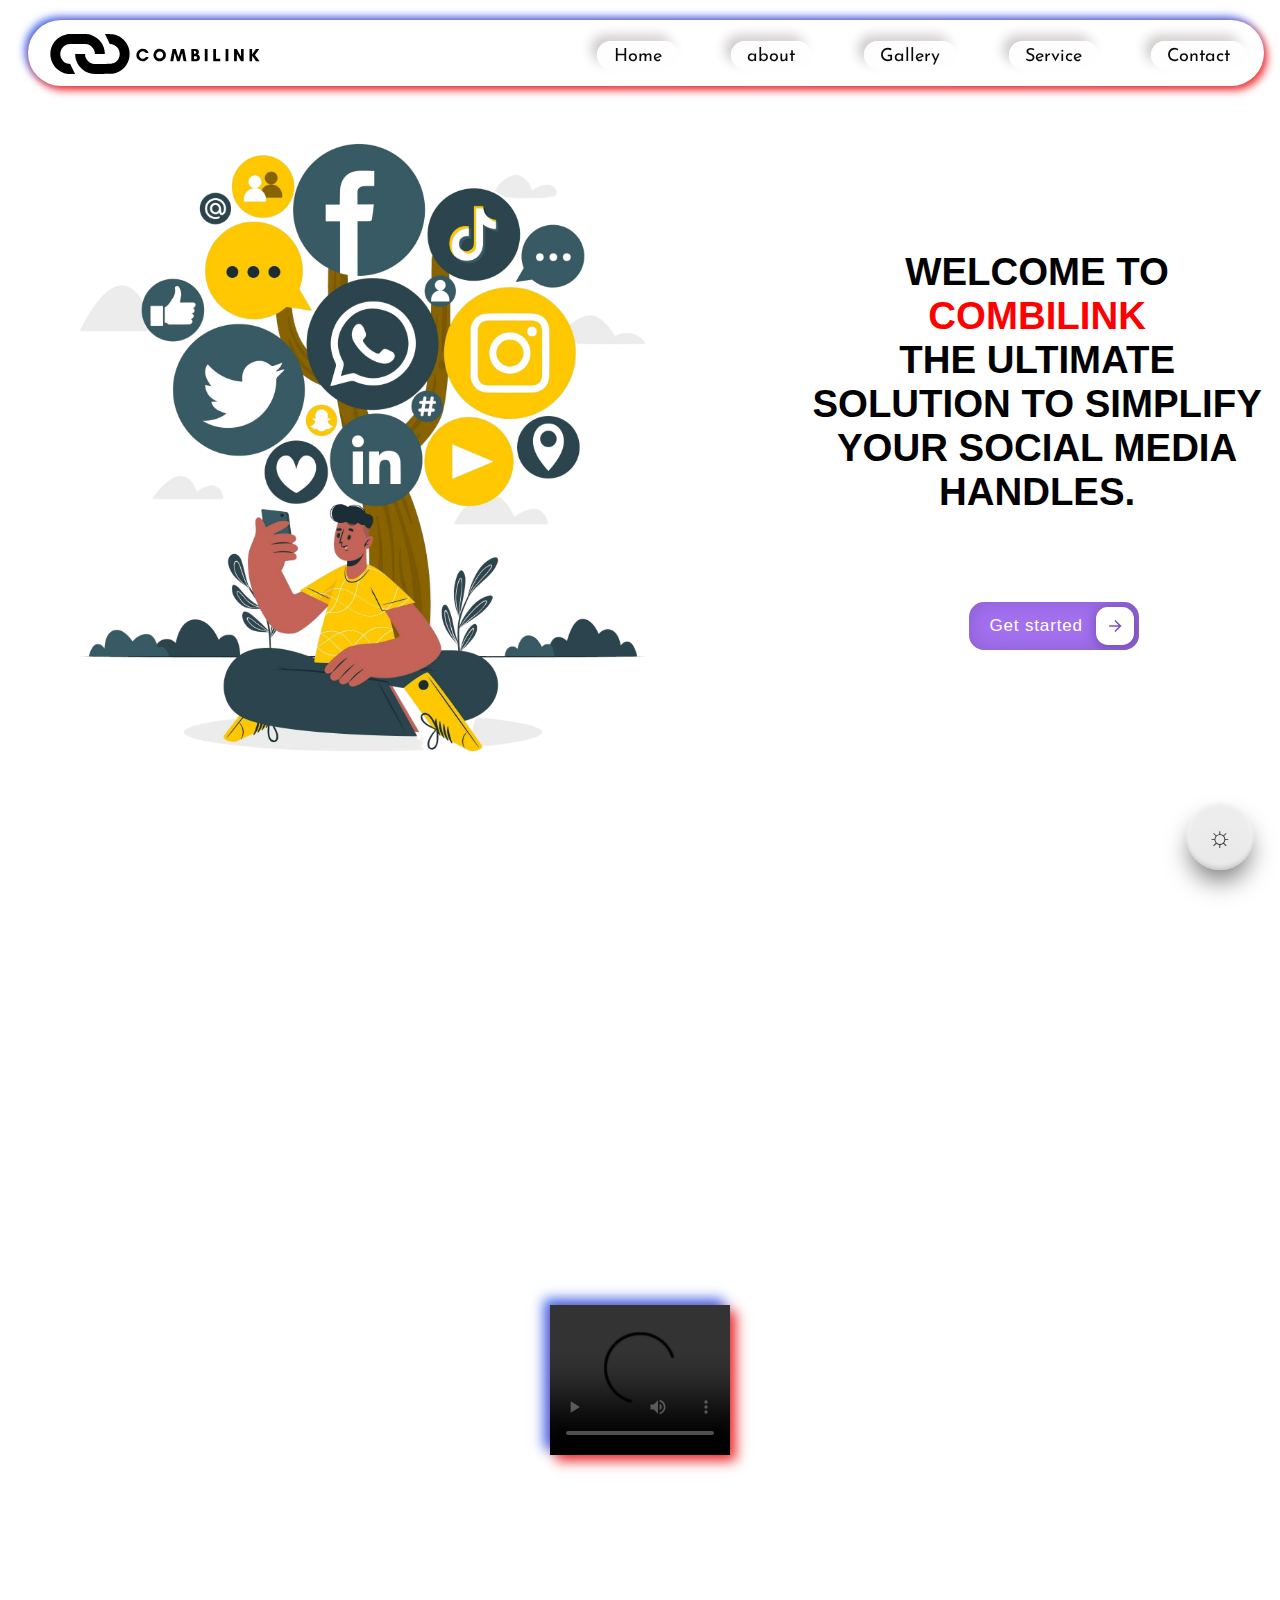
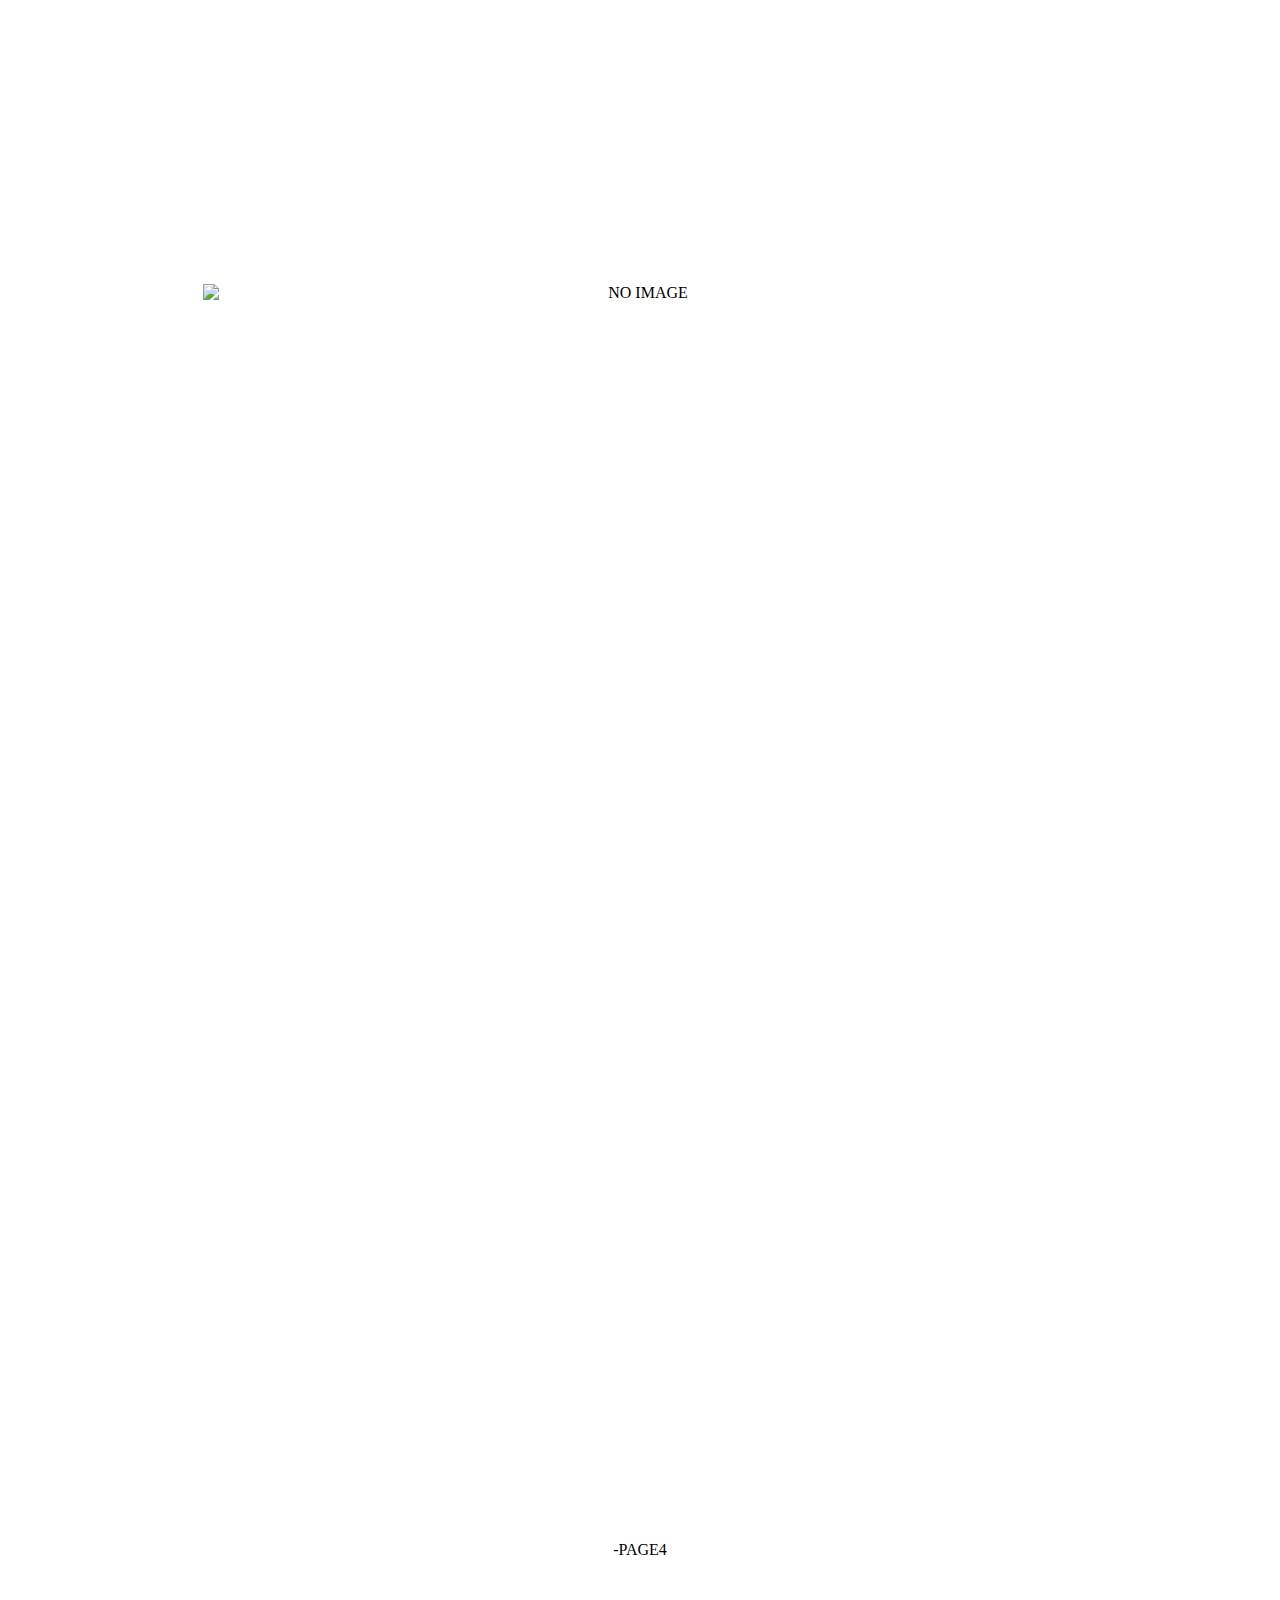
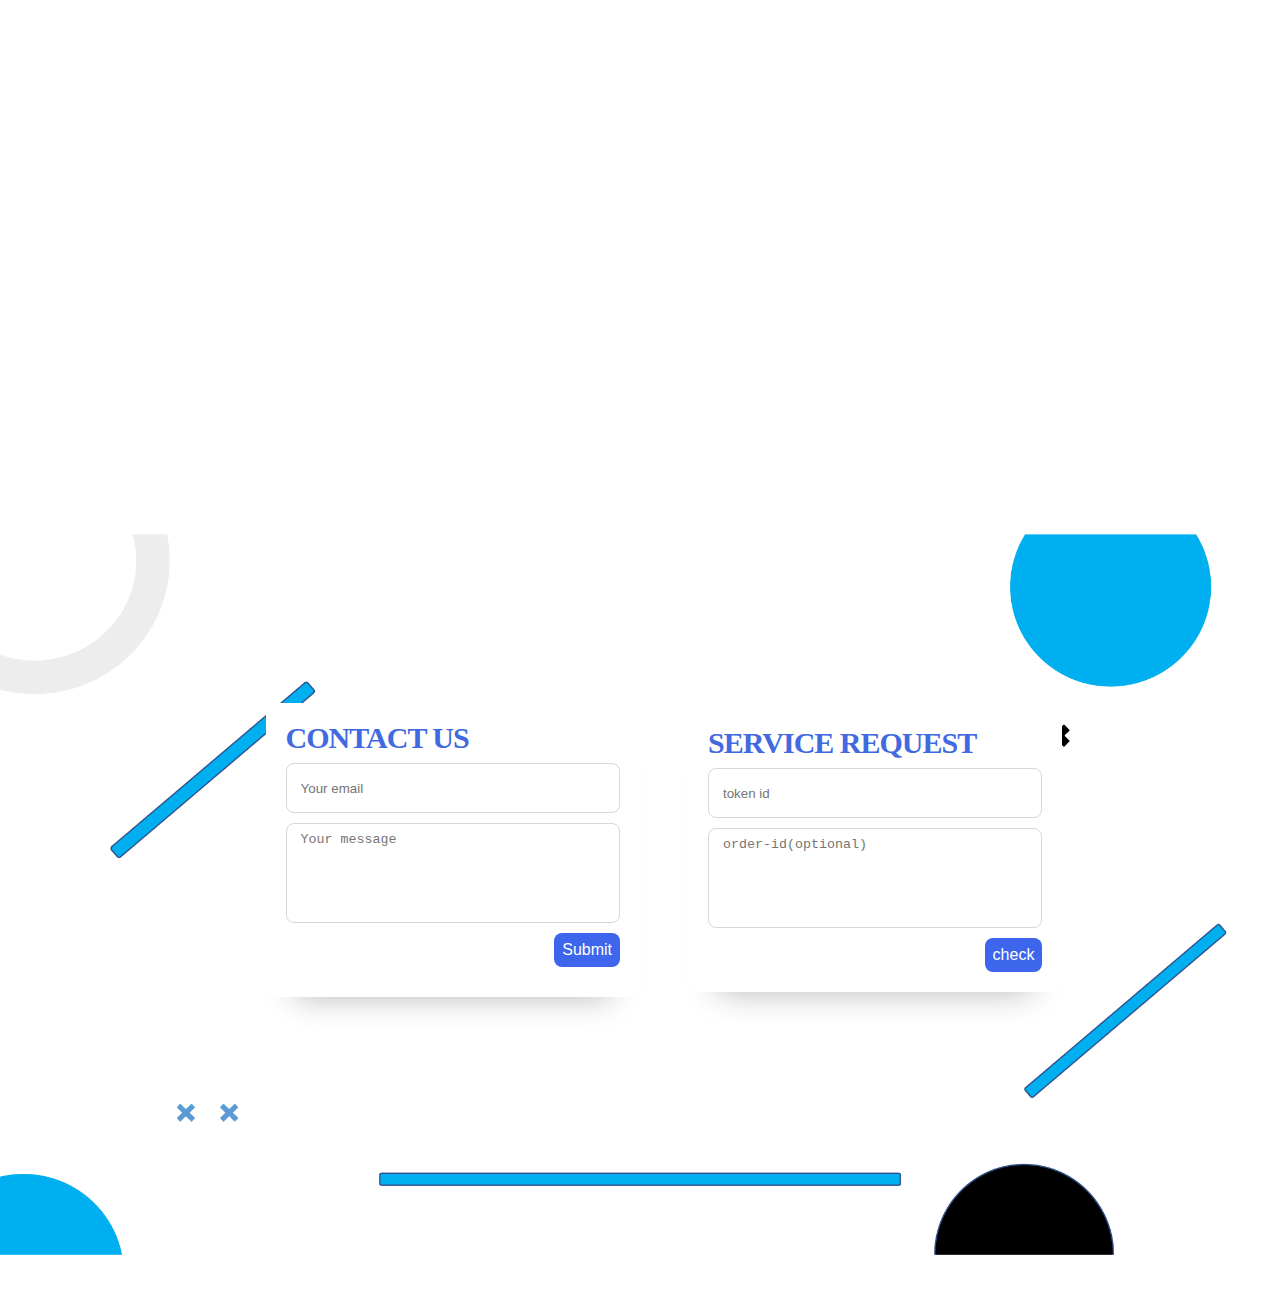
==== index.html @ 51170114 "update" ====
<!DOCTYPE html>
<html lang="en">

<head>
    <meta charset="UTF-8">
    <meta name="viewport" content="width=device-width, initial-scale=1.0">
    <title>Combilink</title>
    <link rel="stylesheet" href="style.css">
    <link rel="preconnect" href="https://fonts.googleapis.com">
    <link rel="stylesheet" href="main/toggle.css" >
    <link rel="stylesheet" href="main/contactus.css" >
    <link rel="stylesheet" href="main/create.css" >
    <!-- <link rel="stylesheet" href="main/temp.css" > -->
    <link rel="stylesheet/scss" href="style.scss">
    <link rel="stylesheet" href="https://cdn.plyr.io/3.6.3/plyr.css" />

<link rel="preconnect" href="https://fonts.googleapis.com">
<link rel="preconnect" href="https://fonts.gstatic.com" crossorigin>
<link href="https://fonts.googleapis.com/css2?family=Josefin+Sans&display=swap" rel="stylesheet">
<link rel="preconnect" href="https://fonts.googleapis.com">
<link rel="preconnect" href="https://fonts.gstatic.com" crossorigin>
<link href="https://fonts.googleapis.com/css2?family=Catamaran&display=swap" rel="stylesheet">

</head>

<body>
    <div class="container">
        <div class="toggle">
          <input type="checkbox">
          <span class="button"></span>
          <span class="label">☼</span>
        </div>
      </div>
        <nav>
            <ul>
                <li class="logo1"><img src="main/svs.svg" height="40" width="250" alt="no image"></li>
                <li><a href="#home1">Home</a></li>
                <li><a href="#home2">about</a></li>
                <li><a href="#home3">Gallery</a></li>
                <li><a href="#home4">Service</a></li>
                <li><a href="#home5">Contact</a></li>
            </ul>
            </div>
        </nav>
        <div class="scroll-all-pages">
            <section id="home1" class="slide-page1">
                <img class="img" src="attribution.png" alt="no image" >
                <p class="introTXT">Welcome to <span class="text-pg-01"> Combilink </span> <br> the ultimate solution to simplify your social media handles. <br> <br>
                    &nbsp; &nbsp; &nbsp;<button class="cssbuttons-io-button"> Get started
                        <div class="icon">
                          <svg xmlns="http://www.w3.org/2000/svg" viewBox="0 0 24 24" width="24" height="24"><path fill="none" d="M0 0h24v24H0z"></path><path fill="currentColor" d="M16.172 11l-5.364-5.364 1.414-1.414L20 12l-7.778 7.778-1.414-1.414L16.172 13H4v-2z"></path></svg>
                        </div>
                      </button>
                <!-- </div> -->
            </p>
            </section>
            <section id="home2" class="slide-page2">
                <!-- <p>-page2</p> -->
                <div class="vid-box">
                    <video class="vid"  controls src="vid.mp4" ></video>
                </div>

            </section>
            <section id="home3" class="slide-page3">
                <img class="gallery" src="gallery.png" alt="no image">
            </section>
            <section id="home4" class="slide-page4">
                <p>-page4</p>
            </section>
            <section id="home5" class="slide-page5">
                <div class="contact-bg-image">
                    <!-- <img src="contact.png" alt="noimg"> -->
                </div>
                    <form class="form">
                        <div class="title">Contact us</div>
                        <input type="text" placeholder="Your email" class="input">
                        <textarea placeholder="Your message"></textarea>
                         
                        <button>Submit</button>
                        <div></div>
                        
                    </form>
                    <form  class="form">
                        <div class="title">Service Request</div>
                        <input type="text" placeholder="token id" class="input">
                        <textarea placeholder="order-id(optional)"></textarea>
                         
                        <button>check</button>
                    </form>

                
            </section>

        </div>


        <script src="https://cdn.plyr.io/3.6.3/plyr.polyfilled.js"></script>
    <script src="menu.js"></script>
</body>
</html>
---- style.css ----
* {
  box-sizing: border-box;
}

html {
  scroll-snap-type: y mandatory;
  overflow: auto;
  scroll-behavior:smooth;
}

body {
  margin: 0%;
  background-color: #ffffff;
  color: #000000;  
  /* filter: blur(10px); */
}

.logo1{
    margin-left: 0;
    margin-right: auto;
    border-bottom-width: 0px;
    border-top-width: 0px;
    border-left-width: 0px;
    border-right-width: 0px;
}

nav {
  z-index: 99;
  border-radius: 3rem;
  width: 100%;
  border-color: #ee1717;
  position: fixed;
  left: center;
  /* top: 0%; */
  /* margin-top: 2rem; */
  margin-left: 0.5rem;
  margin-right: 0.5rem;
  display: flex;
  justify-content: center;
  align-items: center;

}

ul {
  width: 100%;
  border-radius: 3rem;
  background-color: #ffffff;
  box-shadow: 3px 4px 8px #ee2d2d, -3px -3px 8px #3d66ec;
  list-style-type: none;
  align-items: center;
  padding: 0px;
  margin: 20px;
  display: flex;
  justify-content: center;
  margin-right: 1.5rem;
  padding-top: 0.9rem;
  padding-bottom: 0.5rem;
  padding-left: 0.1rem;
  padding-right: 0.1rem;
}

nav ul {
  gap: 2.3rem;
}

nav ul li {
  /* margin-left: auto;
  margin-right: auto; */
  margin-right: 1rem ;
}

nav ul li a {
  font-family: "Josefin Sans", sans-serif;
  font-weight: normal;
  color: #090909;
  padding: 0.4em 0.9em 0.2em 0.9em;
  font-size: 18px;
  border-radius: 0.9em;
  background: #fffefe;
  border: 1px solid #e8e8e8;
  transition: all 0.8s;
  box-shadow: 6px 6px 12px #ffffff, -6px -6px 12px #d0cbcb;
  text-decoration: none;
  border-style: none;
}

nav ul li a:hover {
  box-shadow: 6px 6px 12px #ee2d2d, -6px -6px 12px #3d66ec;
}

nav ul li a:active {
  color: #666;
  box-shadow: inset 4px 4px 12px #c5c5c5, inset -4px -4px 12px #ffffff;
}
/* nav ul li a:visited {
  color: #666;
  box-shadow: inset 4px 4px 12px #c5c5c5, inset -4px -4px 12px #ffffff;
} */

section{
  display: flex;
  flex-direction: row;
  text-align: center;
  align-items: center;
  justify-content: center;
  height: 100vh;
  text-transform: uppercase;
  padding: 1rem;
  /* border:#3d66ec solid; */
}


/* scroll */

.slide-page1 , .slide-page2 , .slide-page3 , .slide-page4 , .slide-page5{
  scroll-snap-align: start;
}

.slide-page2{
  justify-content: center;
}

.slide-page1{
  text-transform: uppercase;
  font-size: larger;
}

/* illustrations */
.img{
  
  height: 80%;
  z-index: 98;
  
}
.vid{
  /* https://pubgwala215.wistia.com/medias/u5h4b1nytc */
  margin-top: 64px;
  border: 10px solid #ffffff;
  height: 60%;
  width: 60%;
  border:solid 0px black;
  box-shadow: 6px 6px 12px #ee2d2d, -6px -6px 12px #3d66ec;
}
.introTXT{
  font-size: 2em;
  color: #000000;
  text-align: center;
  text-transform: uppercase;
  font-weight: bold;
  font-family: "poppins", sans-serif;
  margin-left: 8%;
}

.text-pg-01{
 color: red;

}
.slide-page1{
  background-color: #ffffff;
  /* filter: blur(10px); */
  z-index: -1;
}
.introTXT:hover{

}
 
/* gallery / themes / etc */

/* gallery */

.gallery {
  height: 90%;
  width: 70%;
  margin-top: 50px;
}



.flex-my-button {
  width: 50%;
display: inline-block;
right: 10px;
bottom: 10px;
}

/* footer */

/* body{
  background: #eef8ff;
} */
---- main/toggle.css ----
.container
{
  display: inline-block;
  position: fixed;
  bottom: 10px;
  right: 10px;
}
.toggle {
  display: inline-block;

}

.toggle {
  position: relative;
  height: 100px;
  width: 100px;
}

.toggle:before {
  box-shadow: 0;
  border-radius: 84.5px;
  background: #fff;
  position: absolute;
  margin-left: -36px;
  margin-top: -36px;
  opacity: 0.2;
  height: 72px;
  width: 72px;
  left: 50%;
  top: 50%;
}

.toggle .button {
  transition: all 300ms cubic-bezier(0.23, 1, 0.32, 1);
  box-shadow: 0 15px 25px -4px rgba(0, 0, 0, 0.5), inset 0 -3px 4px -1px rgba(0, 0, 0, 0.2), 0 -10px 15px -1px rgba(255, 255, 255, 0.6), inset 0 3px 4px -1px rgba(255, 255, 255, 0.2), inset 0 0 5px 1px rgba(255, 255, 255, 0.8), inset 0 20px 30px 0 rgba(255, 255, 255, 0.2);
  border-radius: 68.8px;
  position: absolute;
  background: #eaeaea;
  margin-left: -34.4px;
  margin-top: -34.4px;
  display: block;
  height: 68.8px;
  width: 68.8px;
  left: 50%;
  top: 50%;
}

.toggle .label {
  transition: color 300ms ease-out;
  line-height: 101px;
  text-align: center;
  position: absolute;
  font-weight: 700;
  font-size: 28px;
  display: block;
  opacity: 0.9;
  height: 100%;
  width: 100%;
  color: rgba(0, 0, 0, 0.9);
}

.toggle input {
  opacity: 0;
  position: absolute;
  cursor: pointer;
  z-index: 1;
  height: 100%;
  width: 100%;
  left: 0;
  top: 0;
}

.toggle input:active ~ .button {
  filter: blur(0.5px);
  box-shadow: 0 12px 25px -4px rgba(0, 0, 0, 0.4), inset 0 -8px 30px 1px rgba(255, 255, 255, 0.9), 0 -10px 15px -1px rgba(255, 255, 255, 0.6), inset 0 8px 25px 0 rgba(0, 0, 0, 0.4), inset 0 0 10px 1px rgba(255, 255, 255, 0.6);
}

.toggle input:active ~ .label {
  font-size: 26px;
  color: rgba(0, 0, 0, 0.45);
}

.toggle input:checked ~ .button {
  filter: blur(0.5px);
  box-shadow: 0 10px 25px -4px rgba(0, 0, 0, 0.4), inset 0 -8px 25px -1px rgba(255, 255, 255, 0.9), 0 -10px 15px -1px rgba(255, 255, 255, 0.6), inset 0 8px 20px 0 rgba(0, 0, 0, 0.2), inset 0 0 5px 1px rgba(255, 255, 255, 0.6);
}

.toggle input:checked ~ .label {
  color: rgba(0, 0, 0, 0.8);
}
---- main/contactus.css ----
/* contact us */
.slide-page5{
    flex-direction: row;
    gap: 3rem;
    background-image: url(contact.png);
    background-size:cover;
  
  }
  
  .form {
    position: relative;
    display: flex;
    align-items: flex-start;
    flex-direction: column;
    gap: 10px;
    width: 30%;
    background-color: white;
    padding: 20px;
    border-radius: 10px;
    box-shadow: 0 30px 30px -30px rgba(27, 26, 26, 0.315);
  }
  
  .form .title {
    color: royalblue;
    font-size: 30px;
    font-weight: 600;
    letter-spacing: -1px;
    line-height: 30px;
    display: flex;
    align-items: center;
    justify-content: center;
  }
  
  .form input {
    outline: 0;
    border: 1px solid rgb(219, 213, 213);
    padding: 8px 14px;
    border-radius: 8px;
    width: 100%;
    height: 50px;
  }
  
  .form textarea {
    border-radius: 8px;
    height: 100px;
    width: 100%;
    resize: none;
    outline: 0;
    padding: 8px 14px;
    border: 1px solid rgb(219, 213, 213);
  }
  
  .form button {
    align-self: flex-end;
    padding: 8px;
    outline: 0;
    border: 0;
    border-radius: 8px;
    font-size: 16px;
    font-weight: 500;
    background-color: #3d66ec;
    color: #fff;
    cursor: pointer;
  }
---- main/create.css ----
/* create button */
.cssbuttons-io-button {
    background: #A370F0;
    color: white;
    font-family: inherit;
    padding: 0.35em;
    padding-left: 1.2em;
    font-size: 17px;
    font-weight: 500;
    border-radius: 0.9em;
    border: none;
    letter-spacing: 0.05em;
    display: flex;
    align-items: center;
    box-shadow: inset 0 0 1.6em -0.6em #714da6;
    overflow: hidden;
    position: relative;
    height: 2.8em;
    padding-right: 3.3em;
    margin-left: 35%;
  }
  
  .cssbuttons-io-button .icon {
    background: white;
    margin-left: 1em;
    position: absolute;
    display: flex;
    align-items: center;
    justify-content: center;
    height: 2.2em;
    width: 2.2em;
    border-radius: 0.7em;
    box-shadow: 0.1em 0.1em 0.6em 0.2em #7b52b9;
    right: 0.3em;
    transition: all 0.3s;
  }
  
  .cssbuttons-io-button:hover .icon {
    width: calc(100% - 0.6em);
  }
  
  .cssbuttons-io-button .icon svg {
    width: 1.1em;
    transition: transform 0.3s;
    color: #7b52b9;
  }
  
  .cssbuttons-io-button:hover .icon svg {
    transform: translateX(0.1em);
  }
  
  .cssbuttons-io-button:active .icon {
    transform: scale(0.95);
  }
---- main/temp.css ----
* {
    box-sizing: border-box;
  }
  
  body {
    margin: 0%;
    background-color: #e9e9e9;
    color: #000;
    
  }
  
  nav {
    border-radius: 3rem;
    width: 100%;
    border-color: #ee1717;
    position: fixed;
    left: center;
    margin: 2rem 0.5rem 0 0.5rem;
    display: flex;
    justify-content: center;
    align-items: center;
  }
  
  ul {
    width: 100%;
    border-radius: 3rem;
    background-color: #ffffff;
    box-shadow: 2px 2px 6px #ee2d2d, -2px -3px 8px #3d66ec;
    list-style-type: none;
    align-items: center;
    padding: 1.1rem 0.1rem 0.9rem 0.1rem;
    margin: 20px 1.5rem;
    display: flex;
    justify-content: center;
  }
  
  nav ul {
    gap: 2.5rem;
  }
  
  nav ul li {
    margin-right: 1rem ;
  }
  
  nav ul li a {
    font-family: "Josefin Sans", sans-serif;
    font-weight: normal;
    color: #090909;
    padding: 0.4em 0.9em 0.2em 0.9em;
    font-size: 18px;
    border-radius: 0.9em;
    background: #fffefe;
    border: 1px solid #e8e8e8;
    transition: all 0.8s;
    box-shadow: 6px 6px 12px #ffffff, -6px -6px 12px #d0cbcb;
    text-decoration: none;
  }
  
  nav ul li a:hover {
    box-shadow: 6px 6px 12px #ee2d2d, -6px -6px 12px #3d66ec;
  }
  
  nav ul li a:active {
    color: #666;
    box-shadow: inset 4px 4px 12px #c5c5c5, inset -4px -4px 12px #ffffff;
  }
  
  section {
    display: flex;
    flex-direction: row;
    text-align: center;
    align-items: center;
    justify-content: center;
    height: 100vh;
    text-transform: uppercase;
    padding: 1rem;
  }
  
  .logo1{
      margin-left: 0;
      margin-right: auto;
  }
  


gaaaaaaaaaaaaaaaaaaaaaaaaaaaaaaaaaaaaap


  * {
    box-sizing: border-box;
  }
  nav {
  
    border-radius: 3rem;
    width: 100%;
    border-color: #ee1717;
    position: fixed;
    left: center;
    /* top: 0%; */
    /* margin-top: 2rem; */
    margin-left: 0.5rem;
    margin-right: 0.5rem;
    display: flex;
    justify-content: center;
    align-items: center;
  
  }
  
  ul {
    width: 100%;
    border-radius: 3rem;
    background-color: #ffffff;
    box-shadow: 2px 2px 6px #ee2d2d, -2px -3px 8px #3d66ec;
    list-style-type: none;
    align-items: center;
    padding: 0px;
    margin: 20px;
    display: flex;
    justify-content: center;
    margin-right: 1.5rem;
    padding-top: 1.1rem;
    padding-bottom: 0.9rem;
    padding-left: 0.1rem;
    padding-right: 0.1rem;
  }
  
  /* li.logo {
    margin: none;
    padding: none;
    fill: green;
  } */
  
  body {
  
    margin: 0%;
    background-color: #e9e9e9;
    color: #000;
  }
  
  nav ul {
    gap: 2.5rem;
  }
  
  nav ul li {
    /* margin-left: auto;
    margin-right: auto; */
    margin-right: 1rem ;
  }
  
  nav ul li a {
    font-family: "Josefin Sans", sans-serif;
    font-weight: normal;
    color: #090909;
    padding: 0.4em 0.9em 0.2em 0.9em;
    font-size: 18px;
    border-radius: 0.9em;
    background: #fffefe;
    border: 1px solid #e8e8e8;
    transition: all 0.8s;
    box-shadow: 6px 6px 12px #ffffff, -6px -6px 12px #d0cbcb;
    text-decoration: none;
    border-style: none;
  }
  
  nav ul li a:hover {
    box-shadow: 6px 6px 12px #ee2d2d, -6px -6px 12px #3d66ec;
  }
  
  nav ul li a:active {
    color: #666;
    box-shadow: inset 4px 4px 12px #c5c5c5, inset -4px -4px 12px #ffffff;
  }
  
  section {
  
  
    display: flex;
    flex-direction: row;
    text-align: center;
    align-items: center;
    justify-content: center;
    height: 100vh;
    text-transform: uppercase;
    padding: 1rem;
  }
  
  /* home.logo:hover{
      align-items: flex-start;
      justify-content: flex-start;
  } */
  .logo1{
      margin-left: 0;
      margin-right: auto;
      
  }
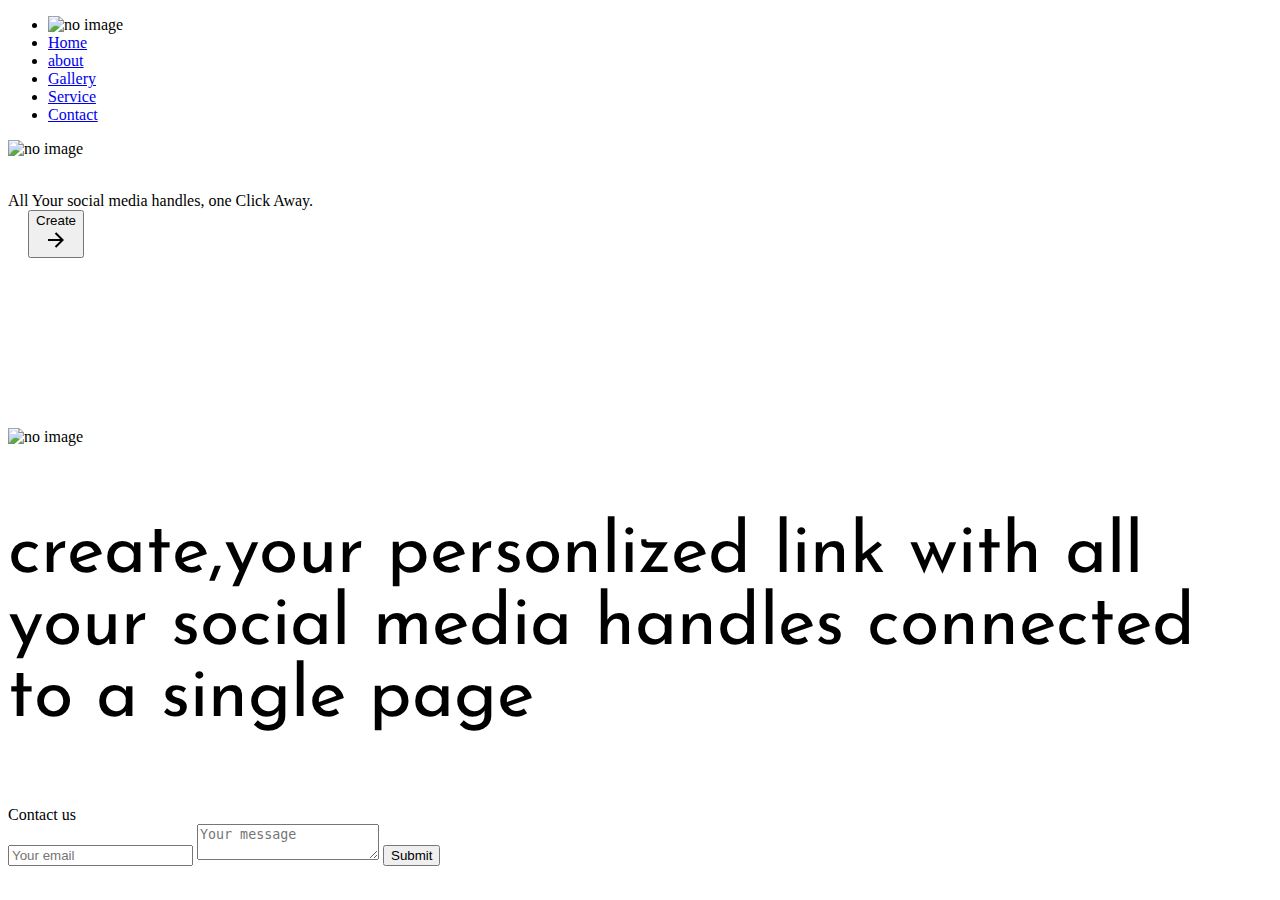
==== commit 6a26afa9: "update" ====
--- a/index.html
+++ b/index.html
@@ -5,13 +5,14 @@
     <meta charset="UTF-8">
     <meta name="viewport" content="width=device-width, initial-scale=1.0">
     <title>Combilink</title>
-    <link rel="stylesheet" href="style.css">
     <link rel="preconnect" href="https://fonts.googleapis.com">
-    <link rel="stylesheet" href="main/toggle.css" >
-    <link rel="stylesheet" href="main/contactus.css" >
-    <link rel="stylesheet" href="main/create.css" >
+    <link rel="stylesheet" href="styles/style.css">
+    <link rel="stylesheet" href="styles/toggle.css" >
+    <link rel="stylesheet" href="styles/create-btn.css" >
+    <link rel="stylesheet" href="styles/contactus.css" >
+    <link rel="stylesheet" href="styles/sevices.css">
     <!-- <link rel="stylesheet" href="main/temp.css" > -->
-    <link rel="stylesheet/scss" href="style.scss">
+    <!-- <link rel="stylesheet/scss" href="style.scss"> -->
     <link rel="stylesheet" href="https://cdn.plyr.io/3.6.3/plyr.css" />
 
 <link rel="preconnect" href="https://fonts.googleapis.com">
@@ -24,16 +25,16 @@
 </head>
 
 <body>
-    <div class="container">
+    <!-- <div class="container">
         <div class="toggle">
           <input type="checkbox">
           <span class="button"></span>
           <span class="label">☼</span>
         </div>
-      </div>
+      </div> -->
         <nav>
             <ul>
-                <li class="logo1"><img src="main/svs.svg" height="40" width="250" alt="no image"></li>
+                <li class="logo1"><img src="assets/svs.svg" height="40" width="250" alt="no image"></li>
                 <li><a href="#home1">Home</a></li>
                 <li><a href="#home2">about</a></li>
                 <li><a href="#home3">Gallery</a></li>
@@ -44,9 +45,9 @@
         </nav>
         <div class="scroll-all-pages">
             <section id="home1" class="slide-page1">
-                <img class="img" src="attribution.png" alt="no image" >
-                <p class="introTXT">Welcome to <span class="text-pg-01"> Combilink </span> <br> the ultimate solution to simplify your social media handles. <br> <br>
-                    &nbsp; &nbsp; &nbsp;<button class="cssbuttons-io-button"> Get started
+                <img class="img" src="assets/bg9-2.svg"  alt="no image" >
+                <p class="introTXT"> <br> All Your social media handles, <span class="text-pg-01">one</span> Click Away. <br>
+                    &nbsp; &nbsp; &nbsp;<button class="cssbuttons-io-button"> Create
                         <div class="icon">
                           <svg xmlns="http://www.w3.org/2000/svg" viewBox="0 0 24 24" width="24" height="24"><path fill="none" d="M0 0h24v24H0z"></path><path fill="currentColor" d="M16.172 11l-5.364-5.364 1.414-1.414L20 12l-7.778 7.778-1.414-1.414L16.172 13H4v-2z"></path></svg>
                         </div>
@@ -57,15 +58,15 @@
             <section id="home2" class="slide-page2">
                 <!-- <p>-page2</p> -->
                 <div class="vid-box">
-                    <video class="vid"  controls src="vid.mp4" ></video>
+                    <video class="vid" autoplay muted src="assets/vid.mp4" ></video>
                 </div>
 
             </section>
             <section id="home3" class="slide-page3">
-                <img class="gallery" src="gallery.png" alt="no image">
+                <img class="gallery" src="assets/gallery.png" alt="no image">
             </section>
             <section id="home4" class="slide-page4">
-                <p>-page4</p>
+                <p class="text-pg-02">create,your personlized link with all your social media handles connected to a single page </p>
             </section>
             <section id="home5" class="slide-page5">
                 <div class="contact-bg-image">
@@ -80,12 +81,12 @@
                         <div></div>
                         
                     </form>
-                    <form  class="form">
+                    <!-- <form  class="form">
                         <div class="title">Service Request</div>
                         <input type="text" placeholder="token id" class="input">
                         <textarea placeholder="order-id(optional)"></textarea>
                          
-                        <button>check</button>
+                        <button>check</button> -->
                     </form>
 
                 
@@ -94,7 +95,7 @@
         </div>
 
 
-        <script src="https://cdn.plyr.io/3.6.3/plyr.polyfilled.js"></script>
+        <!-- <script src="https://cdn.plyr.io/3.6.3/plyr.polyfilled.js"></script> -->
     <script src="menu.js"></script>
 </body>
 </html>--- a/styles/sevices.css
+++ b/styles/sevices.css
@@ -0,0 +1,5 @@
+.text-pg-02{
+    font-family: 'Josefin Sans';
+    font-size: larger;
+    font-size: 4.5rem;
+}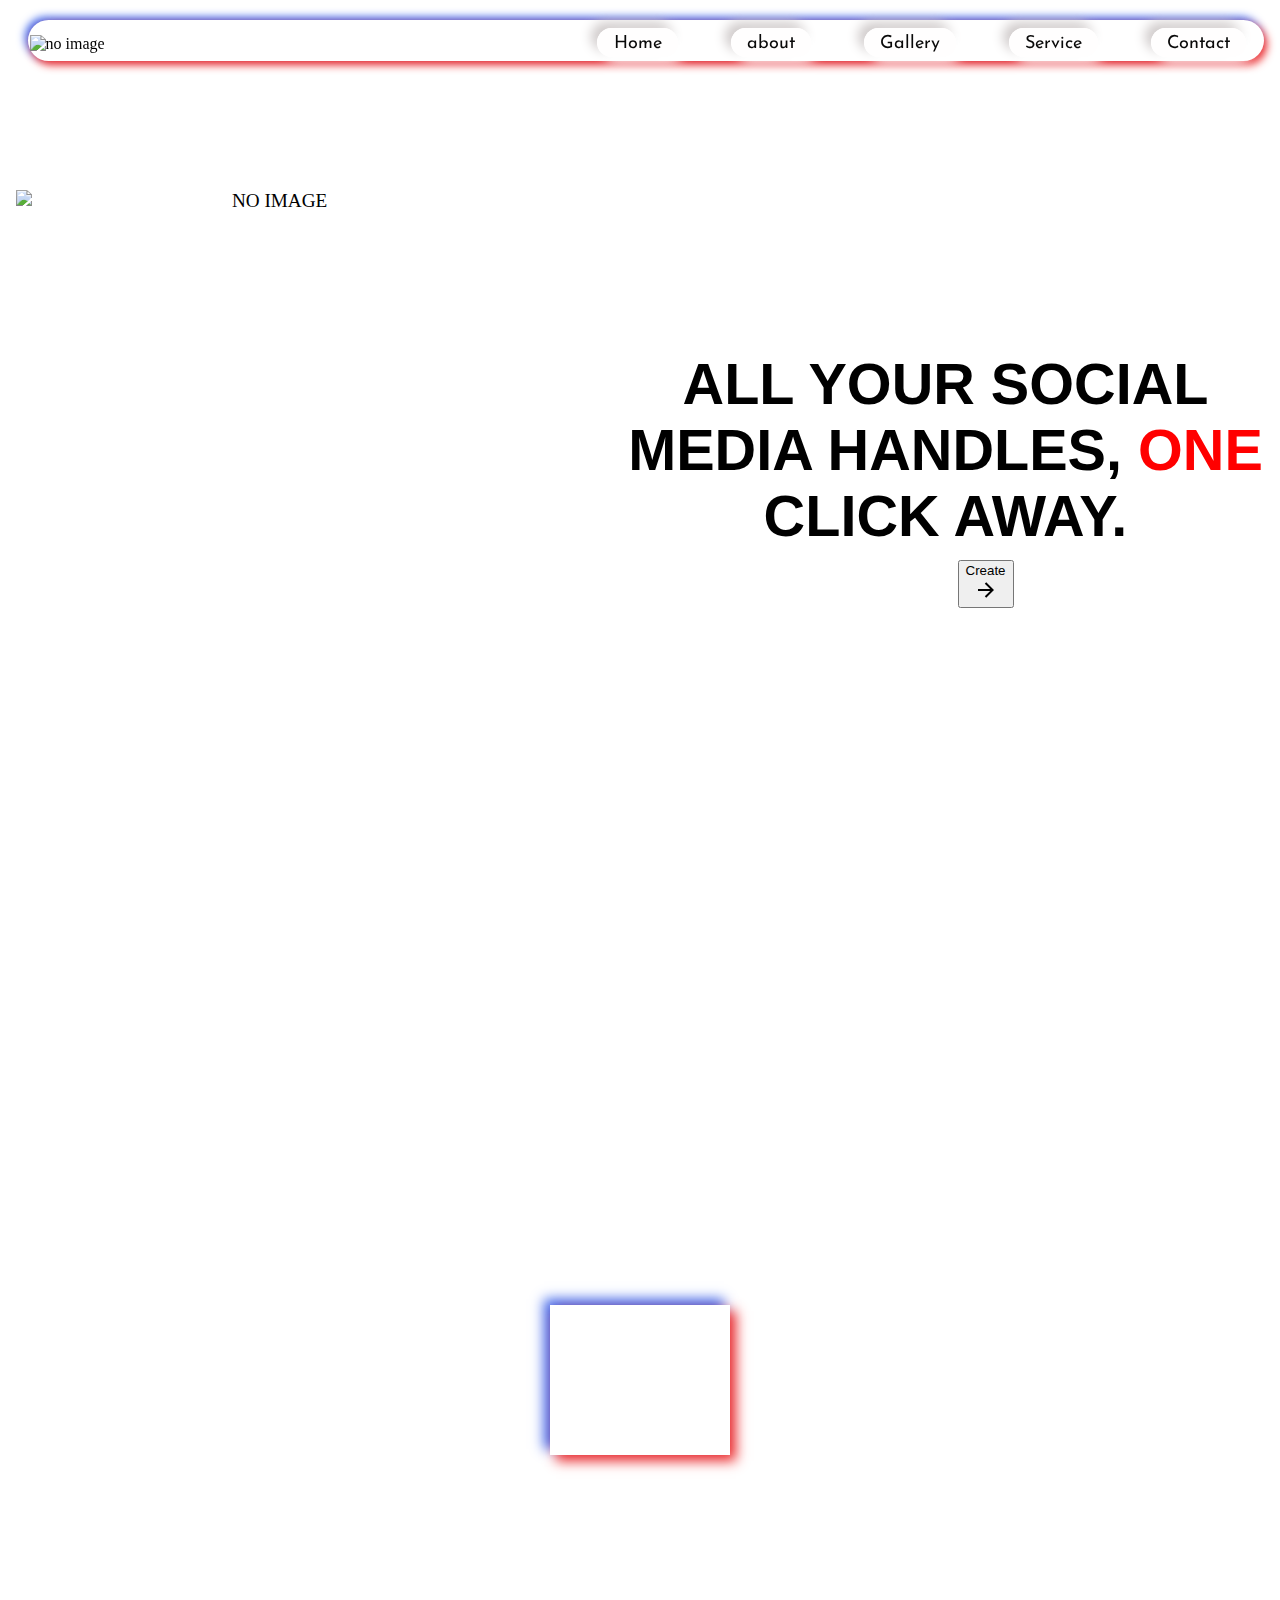
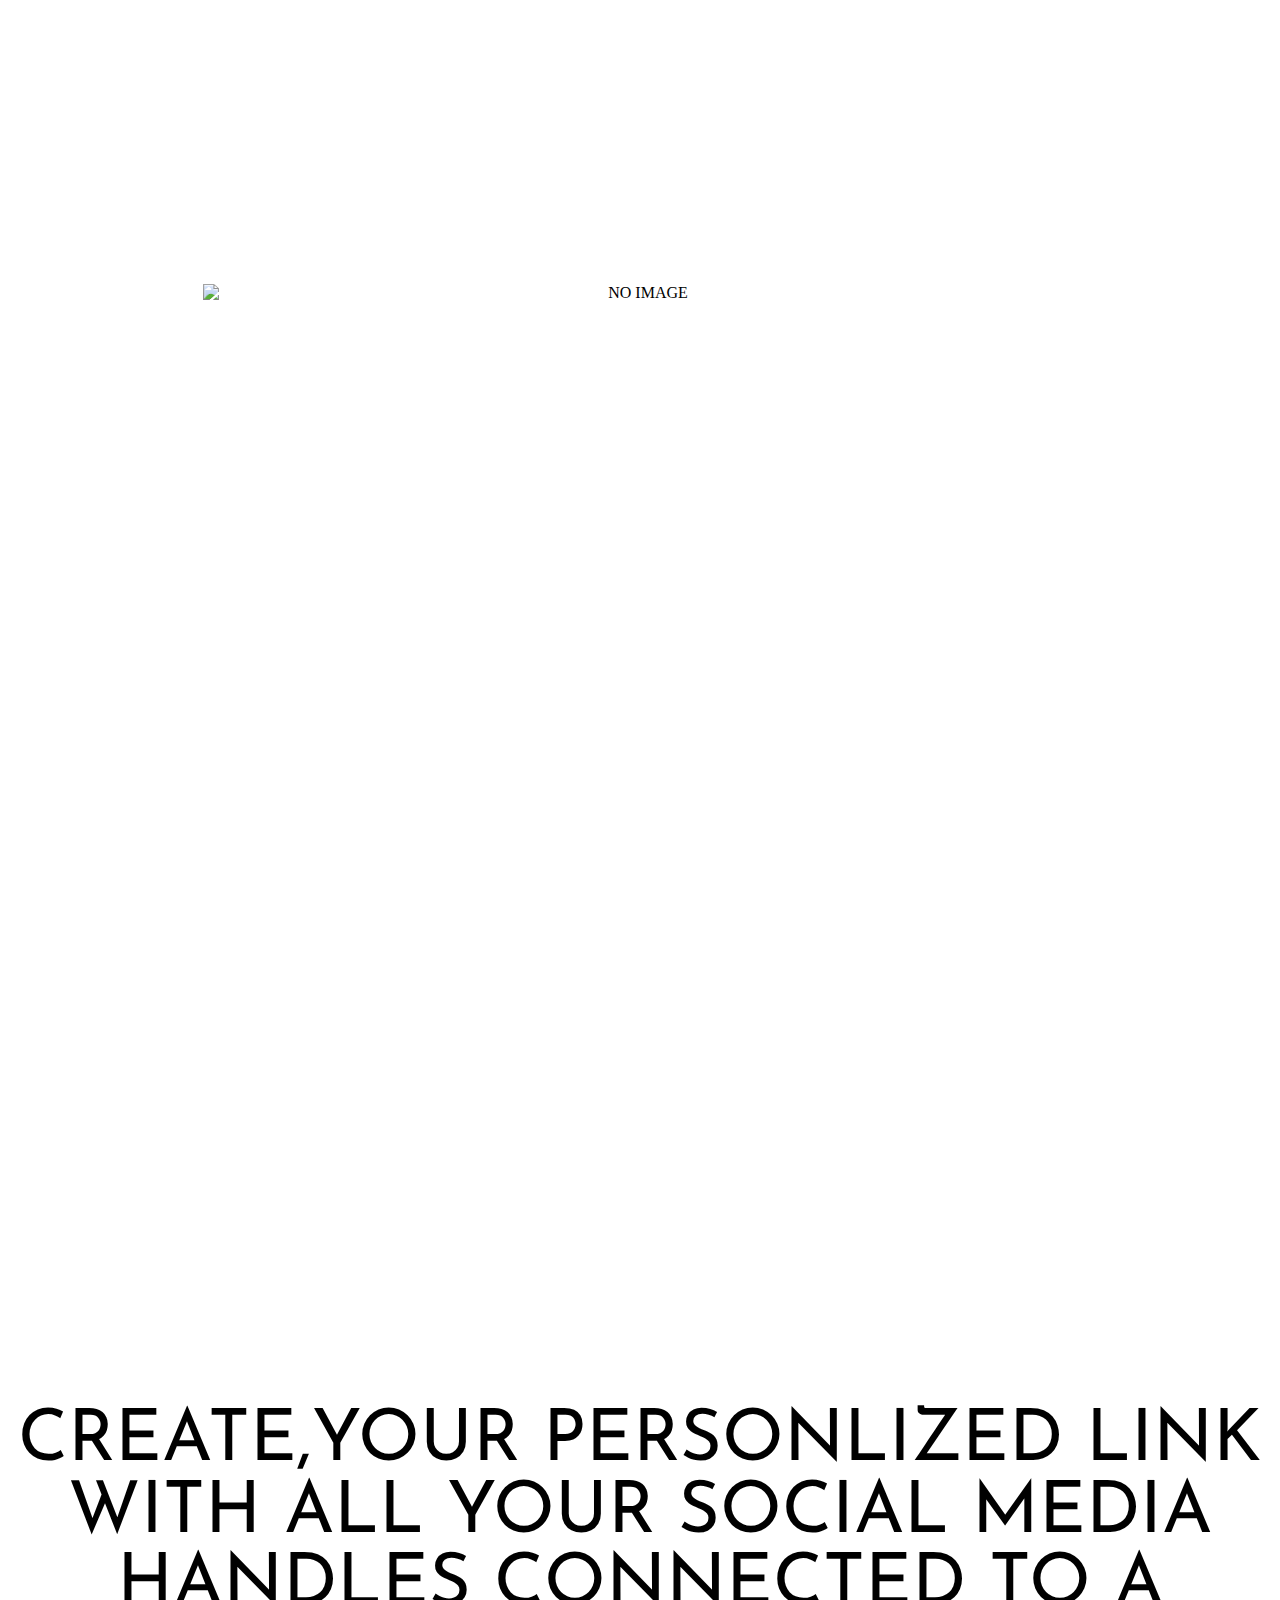
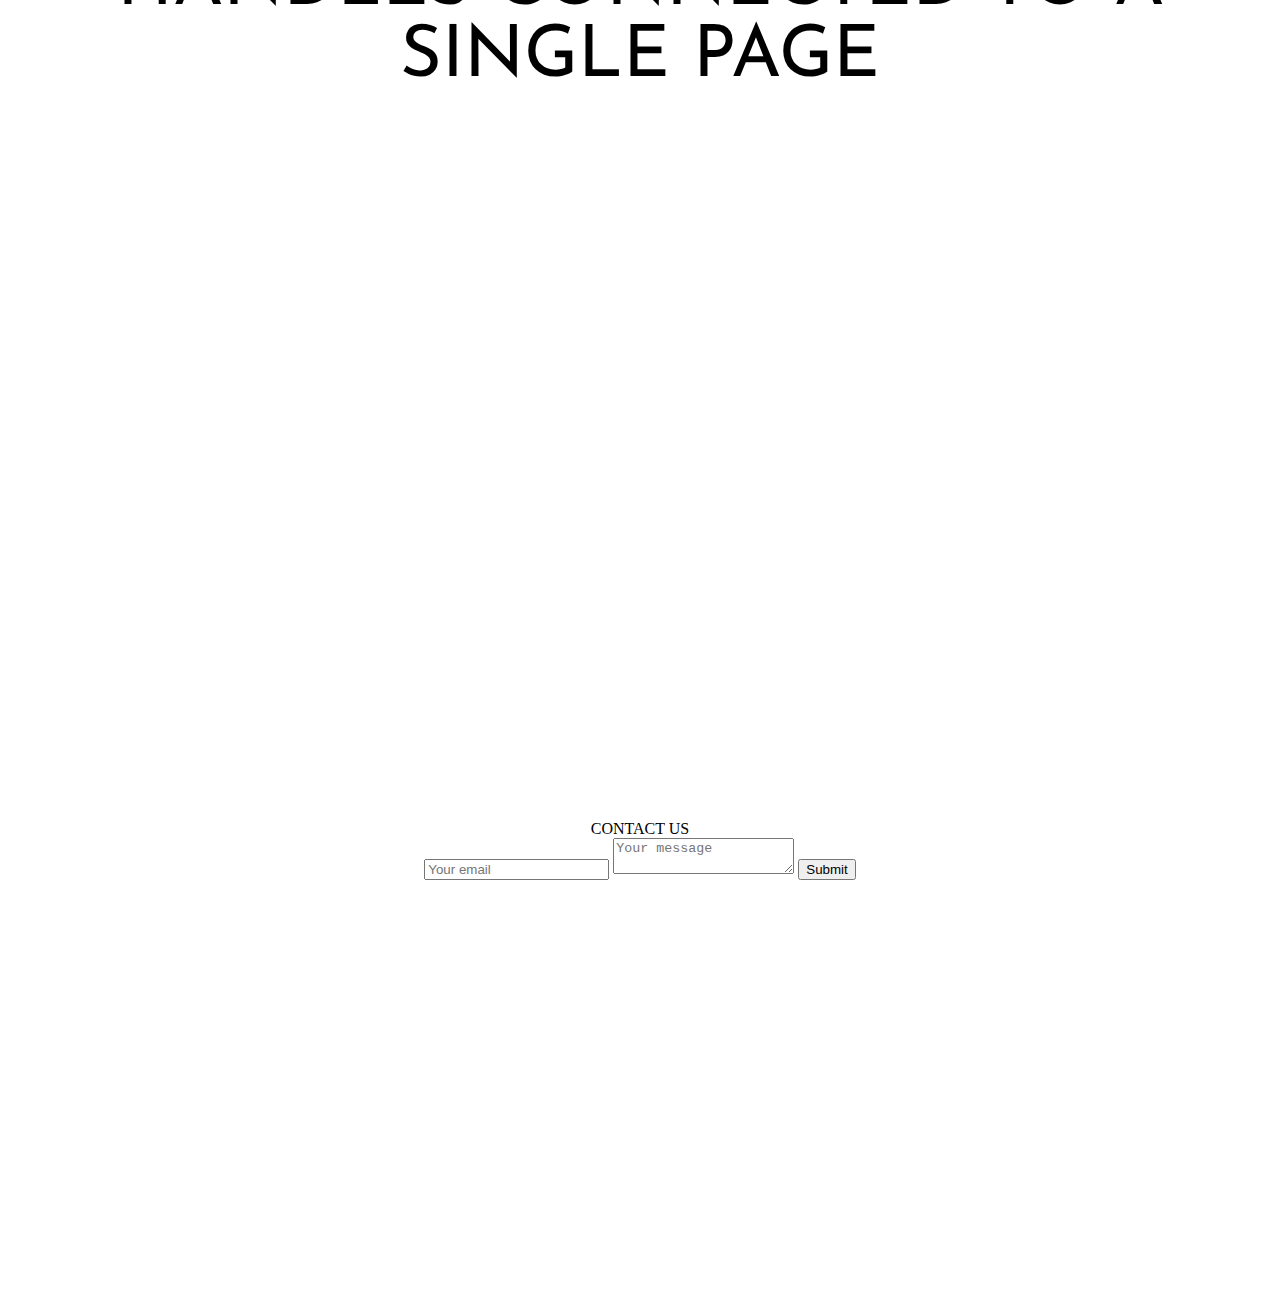
==== commit 34c27fd8: "class name" ====
--- a/index.html
+++ b/index.html
@@ -11,6 +11,7 @@
     <link rel="stylesheet" href="styles/create-btn.css" >
     <link rel="stylesheet" href="styles/contactus.css" >
     <link rel="stylesheet" href="styles/sevices.css">
+    
     <!-- <link rel="stylesheet" href="main/temp.css" > -->
     <!-- <link rel="stylesheet/scss" href="style.scss"> -->
     <link rel="stylesheet" href="https://cdn.plyr.io/3.6.3/plyr.css" />
@@ -32,14 +33,14 @@
           <span class="label">☼</span>
         </div>
       </div> -->
-        <nav>
-            <ul>
+        <nav class="nav_nav">
+            <ul class="ul_nav">
                 <li class="logo1"><img src="assets/svs.svg" height="40" width="250" alt="no image"></li>
-                <li><a href="#home1">Home</a></li>
-                <li><a href="#home2">about</a></li>
-                <li><a href="#home3">Gallery</a></li>
-                <li><a href="#home4">Service</a></li>
-                <li><a href="#home5">Contact</a></li>
+                <li class="li_nav"><a class="a_nav" href="#home1">Home</a></li>
+                <li class="li_nav"><a class="a_nav" href="#home2">about</a></li>
+                <li class="li_nav"><a class="a_nav" href="#home3">Gallery</a></li>
+                <li class="li_nav"><a class="a_nav" href="#home4">Service</a></li>
+                <li class="li_nav"><a class="a_nav" href="#home5">Contact</a></li>
             </ul>
             </div>
         </nav>
@@ -92,6 +93,8 @@
                 
             </section>
 
+
+
         </div>
 
 
--- a/styles/style.css
+++ b/styles/style.css
@@ -0,0 +1,188 @@
+* {
+  box-sizing: border-box;
+}
+
+html {
+  scroll-snap-type: y mandatory;
+  overflow: auto;
+  scroll-behavior:smooth;
+}
+
+body {
+  margin: 0%;
+  background-color: #ffffff;
+  color: #000000;  
+  /* filter: blur(10px); */
+}
+
+.logo1{
+    margin-left: 0;
+    margin-right: auto;
+    border-bottom-width: 0px;
+    border-top-width: 0px;
+    border-left-width: 0px;
+    border-right-width: 0px;
+}
+
+.nav_nav {
+  z-index: 99;
+  border-radius: 3rem;
+  width: 100%;
+  border-color: #ee1717;
+  position: fixed;
+  left: center;
+  /* top: 0%; */
+  /* margin-top: 2rem; */
+  margin-left: 0.5rem;
+  margin-right: 0.5rem;
+  display: flex;
+  justify-content: center;
+  align-items: center;
+
+}
+
+.ul_nav {
+  width: 100%;
+  border-radius: 3rem;
+  background-color: #ffffff;
+  box-shadow: 3px 4px 8px #ee2d2d, -3px -3px 8px #3d66ec;
+  list-style-type: none;
+  align-items: center;
+  padding: 0px;
+  margin: 20px;
+  display: flex;
+  justify-content: center;
+  margin-right: 1.5rem;
+  padding-top: 0.9rem;
+  padding-bottom: 0.5rem;
+  padding-left: 0.1rem;
+  padding-right: 0.1rem;
+}
+
+.nav_nav .ul_nav {
+  gap: 2.3rem;
+}
+
+.nav_nav .ul_nav .li_nav {
+  /* margin-left: auto;
+  margin-right: auto; */
+  margin-right: 1rem ;
+}
+
+.nav_nav .ul_nav .li_nav .a_nav {
+  font-family: "Josefin Sans", sans-serif;
+  font-weight: normal;
+  color: #090909;
+  padding: 0.4em 0.9em 0.2em 0.9em;
+  font-size: 18px;
+  border-radius: 0.9em;
+  background: #fffefe;
+  border: 1px solid #e8e8e8;
+  transition: all 0.8s;
+  box-shadow: 6px 6px 12px #ffffff, -6px -6px 12px #d0cbcb;
+  text-decoration: none;
+  border-style: none;
+}
+
+.nav_nav .ul_nav .li_nav .a_nav:hover {
+  box-shadow: 6px 6px 12px #ee2d2d, -6px -6px 12px #3d66ec;
+}
+
+.nav_nav .ul_nav .li_nav .a_nav:active {
+  color: #666;
+  box-shadow: inset 4px 4px 12px #c5c5c5, inset -4px -4px 12px #ffffff;
+}
+/* nav ul li a:visited {
+  color: #666;
+  box-shadow: inset 4px 4px 12px #c5c5c5, inset -4px -4px 12px #ffffff;
+} */
+
+section{
+  display: flex;
+  flex-direction: row;
+  text-align: center;
+  align-items: center;
+  justify-content: center;
+  height: 100vh;
+  text-transform: uppercase;
+  padding: 1rem;
+  /* border:#3d66ec solid; */
+}
+
+
+/* scroll */
+
+.slide-page1 , .slide-page2 , .slide-page3 , .slide-page4 , .slide-page5,.slide-page6{
+  scroll-snap-align: start;
+}
+
+.slide-page2{
+  justify-content: center;
+}
+
+.slide-page1{
+  text-transform: uppercase;
+  font-size: larger;
+}
+
+/* illustrations */
+.img{
+  
+  height: 60%;
+  width: 100%;
+  z-index: 98;
+  
+}
+.vid{
+  /* https://pubgwala215.wistia.com/medias/u5h4b1nytc */
+  margin-top: 64px;
+  border: 10px solid #ffffff;
+  height: 60%;
+  width: 60%;
+  border:solid 0px black;
+  box-shadow: 6px 6px 12px #ee2d2d, -6px -6px 12px #3d66ec;
+}
+.introTXT{
+  font-size: 3em;
+  color: #000000;
+  text-align: center;
+  text-transform: uppercase;
+  font-weight: bold;
+  font-family: "poppins", sans-serif;
+  margin-left: 8%;
+}
+
+.text-pg-01{
+ color: red;
+
+}
+.slide-page1{
+  background-color: #ffffff;
+  /* filter: blur(10px); */
+  z-index: -1;
+}
+
+/* gallery / themes / etc */
+
+/* gallery */
+
+.gallery {
+  height: 90%;
+  width: 70%;
+  margin-top: 50px;
+}
+
+
+
+.flex-my-button {
+  width: 50%;
+display: inline-block;
+right: 10px;
+bottom: 10px;
+}
+
+/* footer */
+
+/* body{
+  background: #eef8ff;
+} */
